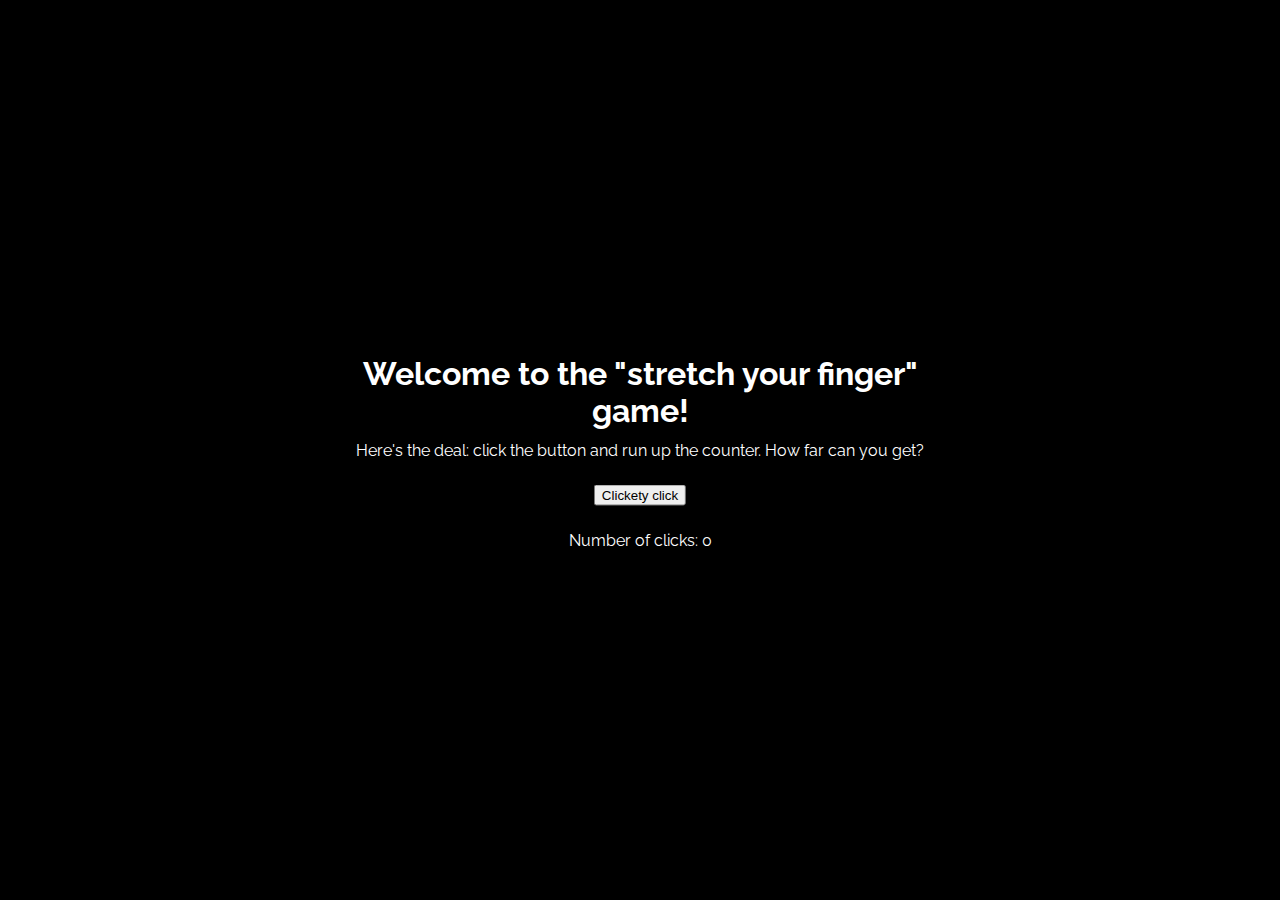
==== 1_3_intro_to_js Submit/index.html @ 4ec91a39 "c" ====
<!DOCTYPE html>
  <head>
    <meta charset="utf-8">
    <title>Interactive Data Visualization Tutorial</title>
    <link rel="stylesheet" href="https://fonts.googleapis.com/css?family=Source+Sans+Pro">
    <link rel="stylesheet" href="./style.css">
  </head>
  <body>
    <h3>Welcome to the "stretch your finger" game!</h3>
    <!-- add any HTML you might need here, like a button or a div -->
    <div id="instruction">Here's the deal: click the button and run up the counter. How far can you get?</div>
    <button id="button" onClick="counter()">Clickety click</button>
    <div id="clicks">Number of clicks: 0</div>
    <script src="main.js"></script>
  </body>
</html>
---- 1_3_intro_to_js Submit/style.css ----
@import url('https://fonts.googleapis.com/css2?family=Montserrat:wght@100&family=Open+Sans+Condensed:wght@300&family=Raleway:wght@200&family=Roboto:wght@100&display=swap');

body {
  font-family: "Raleway", sans-serif;
  font-size: 16px;
  margin: auto;
  width: 50%;
  background: black;
}

h3 {
  font-size: 2em;
  font-family: "Raleway", sans-serif;
  text-align: center;
  color: white;
  position: absolute;
  top: 40%;
  left: 50%;
  transform: translate(-50%, -50%);
}

#instruction {
  font-family: "Raleway", sans-serif;
  font-size: 1em;
  color: white;
  position: absolute;
  top: 50%;
  left: 50%;
  transform: translate(-50%, -50%);
}

#button {
  position: absolute;
  top: 55%;
  left: 50%;
  transform: translate(-50%, -50%);
  color: (white, black);
}

#clicks{
  position: absolute;
  top: 60%;
  left: 50%;
  transform: translate(-50%, -50%);
  color: white;
}
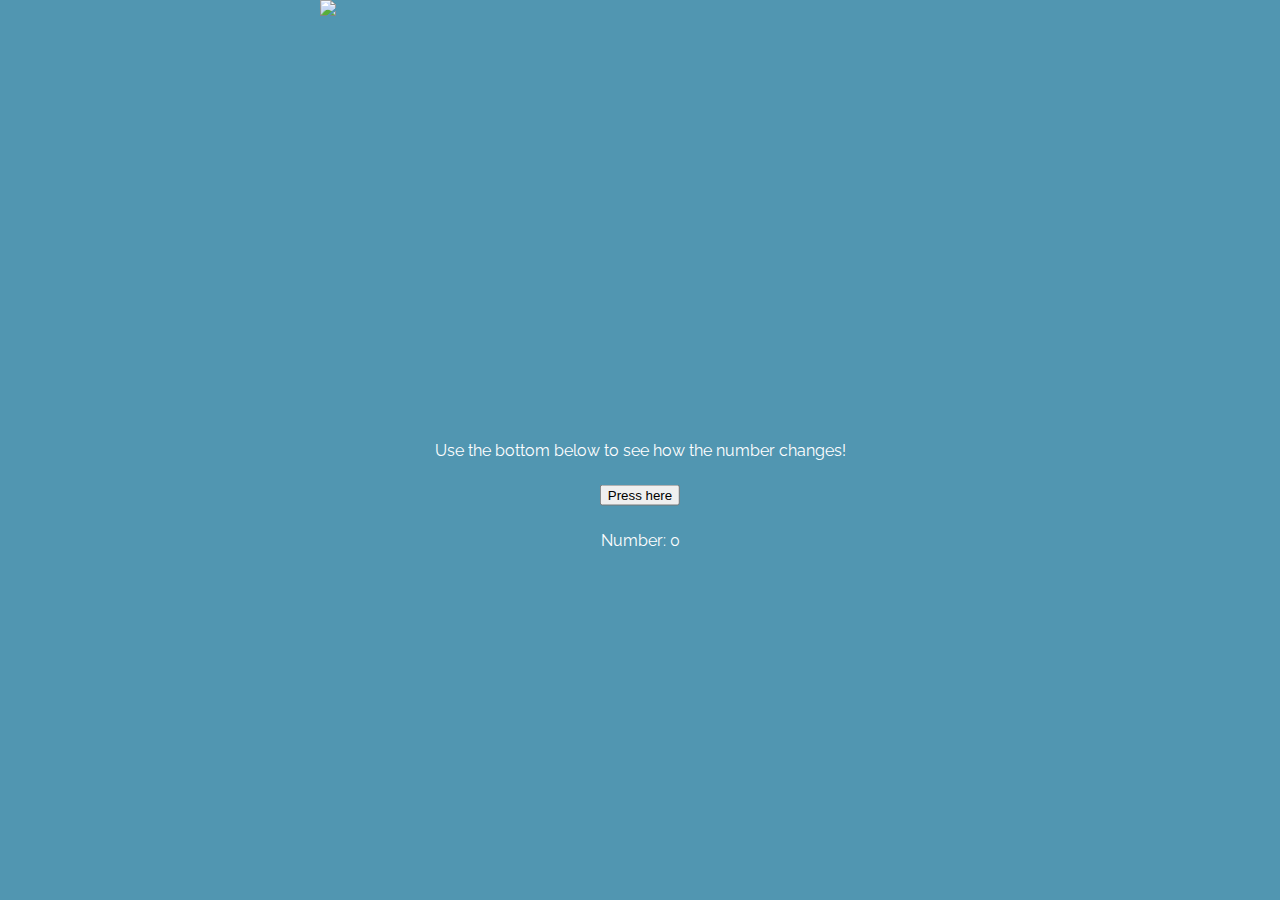
==== commit 216a8d21: "changes" ====
--- a/1_3_intro_to_js Submit/index.html
+++ b/1_3_intro_to_js Submit/index.html
@@ -2,15 +2,17 @@
   <head>
     <meta charset="utf-8">
     <title>Interactive Data Visualization Tutorial</title>
+    
+      <title>Interactive Data Visualization Tutorial</title>
     <link rel="stylesheet" href="https://fonts.googleapis.com/css?family=Source+Sans+Pro">
     <link rel="stylesheet" href="./style.css">
   </head>
   <body>
-    <h3>Welcome to the "stretch your finger" game!</h3>
     <!-- add any HTML you might need here, like a button or a div -->
-    <div id="instruction">Here's the deal: click the button and run up the counter. How far can you get?</div>
-    <button id="button" onClick="counter()">Clickety click</button>
-    <div id="clicks">Number of clicks: 0</div>
+    <div id="instruction">Use the bottom below to see how the number changes! </div>
+    <button id="button" onClick="counter()">Press here</button>
+    <div id="clicks">Number: 0</div>
     <script src="main.js"></script>
+    <td><img src="https://images.unsplash.com/photo-1552288092-76e7d732366c?ixlib=rb-1.2.1&ixid=MnwxMjA3fDB8MHxwaG90by1wYWdlfHx8fGVufDB8fHx8&auto=format&fit=crop&w=2771&q=80" width="800"></td>
   </body>
 </html>
--- a/1_3_intro_to_js Submit/style.css
+++ b/1_3_intro_to_js Submit/style.css
@@ -5,7 +5,7 @@
   font-size: 16px;
   margin: auto;
   width: 50%;
-  background: black;
+  background: rgb(81, 150, 177);
 }
 
 h3 {
